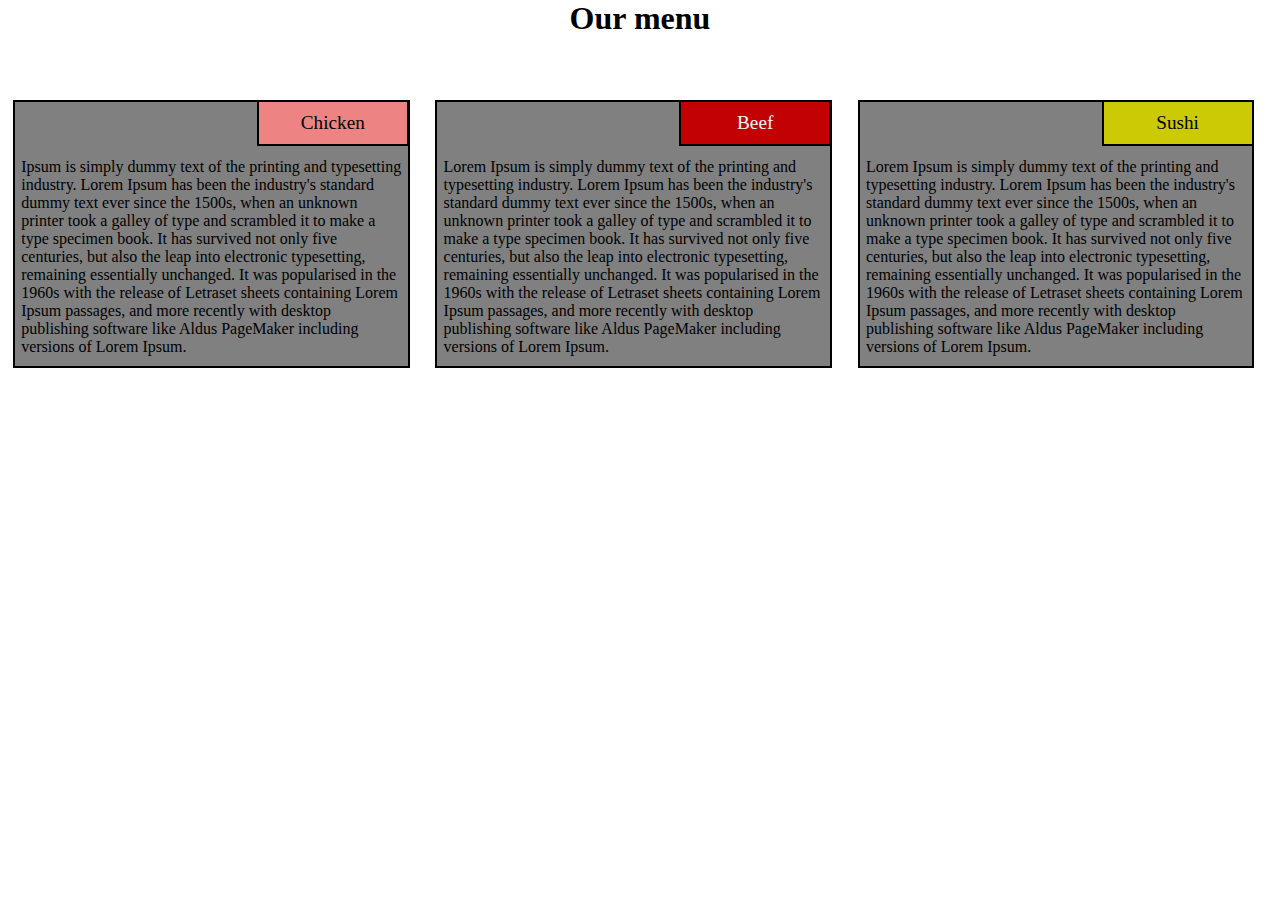
==== Assignment 2/index.html @ 78ac22b5 "Add files via upload" ====
<!DOCTYPE html>
<html>
<head>
<meta charset="utf-8">
<title>Assignment Solution for Module 2</title>
<style>
h1 {
    text-align: center;
    margin-bottom: 50px;
}

p {
    background-color: gray;
    padding: 10px 0.5% 10px 0.5%;
    border: 2px solid black;
    margin: 1%;
    float: left;
}

* {
    box-sizing: border-box;
    margin: 0;
    padding: 0;
}

#d1 {
    background-color: rgb(238, 131, 131);  
    font-size: 120%;
    padding: 10px 10% 10px 10%;
    border: 2px solid black;
    text-align: center;
    width: 40%;
    top: -12px; 
    display:inline-block;
    position: relative;
}
#d2 {
    background-color: rgb(194, 2, 2);
    font-size: 120%;
    color: rgb(249, 249, 249);  
    padding: 10px 10% 10px 10%;
    border: 2px solid black;
    text-align: center;
    width: 40%;
    top: -12px; 
    display:inline-block;
    position: relative;

}
#d3 {
    background-color: rgb(204, 201, 5);  
    font-size: 120%;
    padding: 10px 10% 10px 10%;
    border: 2px solid black;
    text-align: center;
    width: 40%;
    top: -12px; 
    display:inline-block;
    position: relative;

}

@media (min-width: 992px){ /*For desktop version*/

    #p1 {
        width: 31%;
    }
    #p2 {
        width: 31%;
    }
    #p3 {
        width: 31%;
    }
    #d1 {    
        left: 62%;  
        
    }
    #d2 {    
        left: 62%;  

    }
    #d3 {    
        left: 62%;  
    }
}

@media (min-width: 768px) and (max-width: 991px){ /*For tablet version*/
    #p1 {
        width: 48%;
    }
    #p2 {
        width: 48%;
    }
    #p3 {
        width: 98%;
    }
    #d1 {    
        left: 61.3%;  
    }
    #d2 {    
        left: 61.3%;  
    }
    #d3 {    
        left: 60.7%;  
    }

}

@media (max-width: 767px){ /*For mobile phone version*/
    #p1 {
        width: 98%;
    }
    #p2 {
        width: 98%;
    }
    #p3 {
        width: 98%;
    }
    #d1 {    
        left: 60.8%;  
    }
    #d2 {    
        left: 60.8%;  
    }
    #d3 {    
        left: 60.8%;   
    }

}

</style>
</head>
<body>
<h1>Our menu</h1>
<div>
    <p id="p1"> <span id="d1"> Chicken </span> <br> Ipsum is simply dummy text of the printing and typesetting industry. 
        Lorem Ipsum has been the industry's standard dummy text ever since the 1500s, when an unknown 
        printer took a galley of type and scrambled it to make a type specimen book. It has survived 
        not only five centuries, but also the leap into electronic typesetting, remaining essentially unchanged. 
        It was popularised in the 1960s with the release of Letraset sheets containing Lorem Ipsum passages, and more 
        recently with desktop publishing software like Aldus PageMaker including versions of Lorem Ipsum.</p>

     <p id="p2"> <span id="d2"> Beef </span> <br> Lorem Ipsum is simply dummy text of the printing and typesetting industry. 
        Lorem Ipsum has been the industry's standard dummy text ever since the 1500s, when an unknown 
        printer took a galley of type and scrambled it to make a type specimen book. It has survived 
        not only five centuries, but also the leap into electronic typesetting, remaining essentially unchanged. 
        It was popularised in the 1960s with the release of Letraset sheets containing Lorem Ipsum passages, and more 
        recently with desktop publishing software like Aldus PageMaker including versions of Lorem Ipsum.</p>
     <p id="p3"> <span id="d3"> Sushi </span> <br> Lorem Ipsum is simply dummy text of the printing and typesetting industry. 

        Lorem Ipsum has been the industry's standard dummy text ever since the 1500s, when an unknown 
        printer took a galley of type and scrambled it to make a type specimen book. It has survived 
        not only five centuries, but also the leap into electronic typesetting, remaining essentially unchanged. 
        It was popularised in the 1960s with the release of Letraset sheets containing Lorem Ipsum passages, and more 
        recently with desktop publishing software like Aldus PageMaker including versions of Lorem Ipsum.</p>
</div>

</body>
</html>
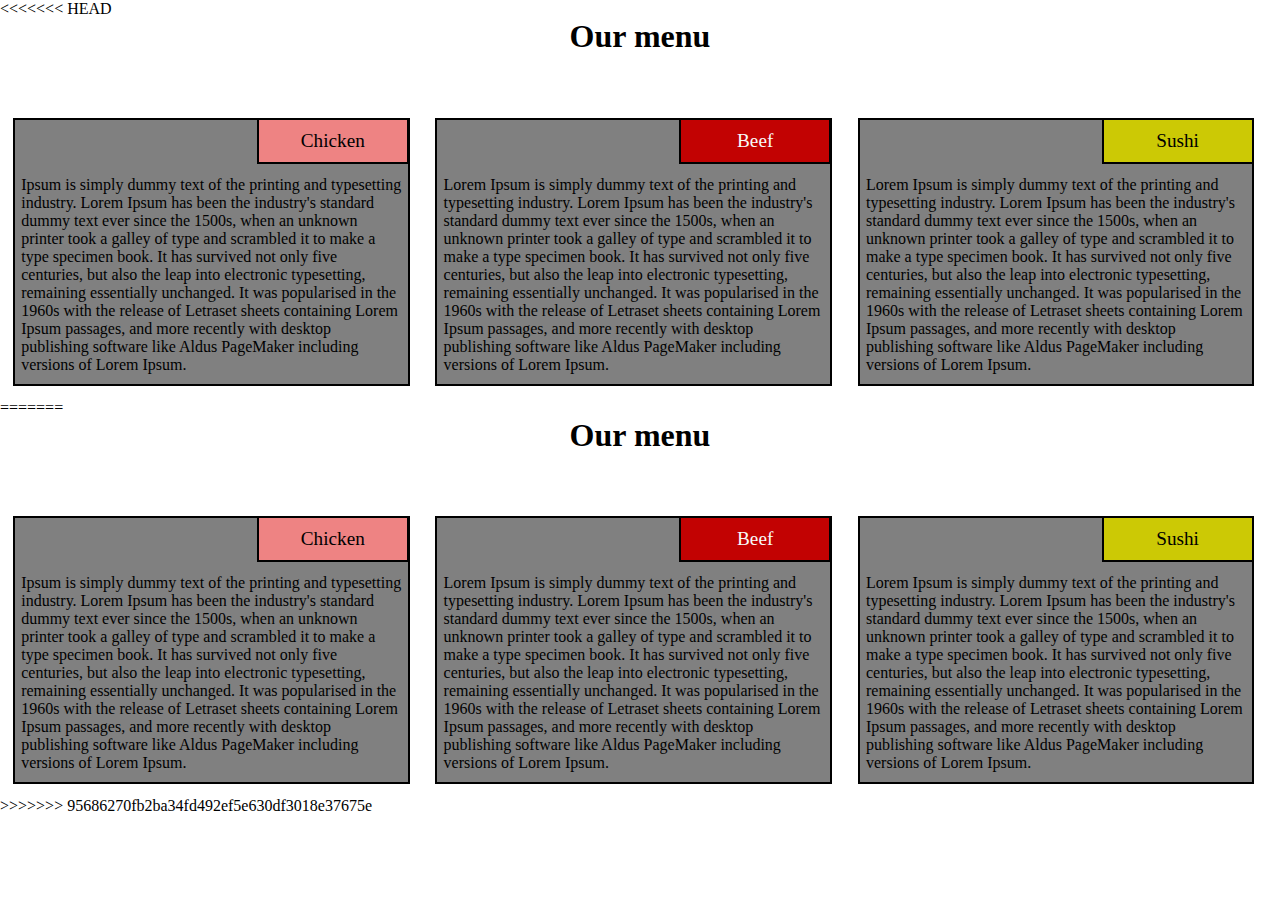
==== commit 25d89167: "Hola" ====
--- a/Assignment 2/index.html
+++ b/Assignment 2/index.html
@@ -1,159 +1,320 @@
-<!DOCTYPE html>
-<html>
-<head>
-<meta charset="utf-8">
-<title>Assignment Solution for Module 2</title>
-<style>
-h1 {
-    text-align: center;
-    margin-bottom: 50px;
-}
-
-p {
-    background-color: gray;
-    padding: 10px 0.5% 10px 0.5%;
-    border: 2px solid black;
-    margin: 1%;
-    float: left;
-}
-
-* {
-    box-sizing: border-box;
-    margin: 0;
-    padding: 0;
-}
-
-#d1 {
-    background-color: rgb(238, 131, 131);  
-    font-size: 120%;
-    padding: 10px 10% 10px 10%;
-    border: 2px solid black;
-    text-align: center;
-    width: 40%;
-    top: -12px; 
-    display:inline-block;
-    position: relative;
-}
-#d2 {
-    background-color: rgb(194, 2, 2);
-    font-size: 120%;
-    color: rgb(249, 249, 249);  
-    padding: 10px 10% 10px 10%;
-    border: 2px solid black;
-    text-align: center;
-    width: 40%;
-    top: -12px; 
-    display:inline-block;
-    position: relative;
-
-}
-#d3 {
-    background-color: rgb(204, 201, 5);  
-    font-size: 120%;
-    padding: 10px 10% 10px 10%;
-    border: 2px solid black;
-    text-align: center;
-    width: 40%;
-    top: -12px; 
-    display:inline-block;
-    position: relative;
-
-}
-
-@media (min-width: 992px){ /*For desktop version*/
-
-    #p1 {
-        width: 31%;
-    }
-    #p2 {
-        width: 31%;
-    }
-    #p3 {
-        width: 31%;
-    }
-    #d1 {    
-        left: 62%;  
-        
-    }
-    #d2 {    
-        left: 62%;  
-
-    }
-    #d3 {    
-        left: 62%;  
-    }
-}
-
-@media (min-width: 768px) and (max-width: 991px){ /*For tablet version*/
-    #p1 {
-        width: 48%;
-    }
-    #p2 {
-        width: 48%;
-    }
-    #p3 {
-        width: 98%;
-    }
-    #d1 {    
-        left: 61.3%;  
-    }
-    #d2 {    
-        left: 61.3%;  
-    }
-    #d3 {    
-        left: 60.7%;  
-    }
-
-}
-
-@media (max-width: 767px){ /*For mobile phone version*/
-    #p1 {
-        width: 98%;
-    }
-    #p2 {
-        width: 98%;
-    }
-    #p3 {
-        width: 98%;
-    }
-    #d1 {    
-        left: 60.8%;  
-    }
-    #d2 {    
-        left: 60.8%;  
-    }
-    #d3 {    
-        left: 60.8%;   
-    }
-
-}
-
-</style>
-</head>
-<body>
-<h1>Our menu</h1>
-<div>
-    <p id="p1"> <span id="d1"> Chicken </span> <br> Ipsum is simply dummy text of the printing and typesetting industry. 
-        Lorem Ipsum has been the industry's standard dummy text ever since the 1500s, when an unknown 
-        printer took a galley of type and scrambled it to make a type specimen book. It has survived 
-        not only five centuries, but also the leap into electronic typesetting, remaining essentially unchanged. 
-        It was popularised in the 1960s with the release of Letraset sheets containing Lorem Ipsum passages, and more 
-        recently with desktop publishing software like Aldus PageMaker including versions of Lorem Ipsum.</p>
-
-     <p id="p2"> <span id="d2"> Beef </span> <br> Lorem Ipsum is simply dummy text of the printing and typesetting industry. 
-        Lorem Ipsum has been the industry's standard dummy text ever since the 1500s, when an unknown 
-        printer took a galley of type and scrambled it to make a type specimen book. It has survived 
-        not only five centuries, but also the leap into electronic typesetting, remaining essentially unchanged. 
-        It was popularised in the 1960s with the release of Letraset sheets containing Lorem Ipsum passages, and more 
-        recently with desktop publishing software like Aldus PageMaker including versions of Lorem Ipsum.</p>
-     <p id="p3"> <span id="d3"> Sushi </span> <br> Lorem Ipsum is simply dummy text of the printing and typesetting industry. 
-
-        Lorem Ipsum has been the industry's standard dummy text ever since the 1500s, when an unknown 
-        printer took a galley of type and scrambled it to make a type specimen book. It has survived 
-        not only five centuries, but also the leap into electronic typesetting, remaining essentially unchanged. 
-        It was popularised in the 1960s with the release of Letraset sheets containing Lorem Ipsum passages, and more 
-        recently with desktop publishing software like Aldus PageMaker including versions of Lorem Ipsum.</p>
-</div>
-
-</body>
+<<<<<<< HEAD
+<!DOCTYPE html>
+<html>
+<head>
+<meta charset="utf-8">
+<title>Assignment Solution for Module 2</title>
+<style>
+h1 {
+    text-align: center;
+    margin-bottom: 50px;
+}
+
+p {
+    background-color: gray;
+    padding: 10px 0.5% 10px 0.5%;
+    border: 2px solid black;
+    margin: 1%;
+    float: left;
+}
+
+* {
+    box-sizing: border-box;
+    margin: 0;
+    padding: 0;
+}
+
+#d1 {
+    background-color: rgb(238, 131, 131);  
+    font-size: 120%;
+    padding: 10px 10% 10px 10%;
+    border: 2px solid black;
+    text-align: center;
+    width: 40%;
+    top: -12px; 
+    display:inline-block;
+    position: relative;
+}
+#d2 {
+    background-color: rgb(194, 2, 2);
+    font-size: 120%;
+    color: rgb(249, 249, 249);  
+    padding: 10px 10% 10px 10%;
+    border: 2px solid black;
+    text-align: center;
+    width: 40%;
+    top: -12px; 
+    display:inline-block;
+    position: relative;
+
+}
+#d3 {
+    background-color: rgb(204, 201, 5);  
+    font-size: 120%;
+    padding: 10px 10% 10px 10%;
+    border: 2px solid black;
+    text-align: center;
+    width: 40%;
+    top: -12px; 
+    display:inline-block;
+    position: relative;
+
+}
+
+@media (min-width: 992px){ /*For desktop version*/
+
+    #p1 {
+        width: 31%;
+    }
+    #p2 {
+        width: 31%;
+    }
+    #p3 {
+        width: 31%;
+    }
+    #d1 {    
+        left: 62%;  
+        
+    }
+    #d2 {    
+        left: 62%;  
+
+    }
+    #d3 {    
+        left: 62%;  
+    }
+}
+
+@media (min-width: 768px) and (max-width: 991px){ /*For tablet version*/
+    #p1 {
+        width: 48%;
+    }
+    #p2 {
+        width: 48%;
+    }
+    #p3 {
+        width: 98%;
+    }
+    #d1 {    
+        left: 61.3%;  
+    }
+    #d2 {    
+        left: 61.3%;  
+    }
+    #d3 {    
+        left: 60.7%;  
+    }
+
+}
+
+@media (max-width: 767px){ /*For mobile phone version*/
+    #p1 {
+        width: 98%;
+    }
+    #p2 {
+        width: 98%;
+    }
+    #p3 {
+        width: 98%;
+    }
+    #d1 {    
+        left: 60.8%;  
+    }
+    #d2 {    
+        left: 60.8%;  
+    }
+    #d3 {    
+        left: 60.8%;   
+    }
+
+}
+
+</style>
+</head>
+<body>
+<h1>Our menu</h1>
+<div>
+    <p id="p1"> <span id="d1"> Chicken </span> <br> Ipsum is simply dummy text of the printing and typesetting industry. 
+        Lorem Ipsum has been the industry's standard dummy text ever since the 1500s, when an unknown 
+        printer took a galley of type and scrambled it to make a type specimen book. It has survived 
+        not only five centuries, but also the leap into electronic typesetting, remaining essentially unchanged. 
+        It was popularised in the 1960s with the release of Letraset sheets containing Lorem Ipsum passages, and more 
+        recently with desktop publishing software like Aldus PageMaker including versions of Lorem Ipsum.</p>
+
+     <p id="p2"> <span id="d2"> Beef </span> <br> Lorem Ipsum is simply dummy text of the printing and typesetting industry. 
+        Lorem Ipsum has been the industry's standard dummy text ever since the 1500s, when an unknown 
+        printer took a galley of type and scrambled it to make a type specimen book. It has survived 
+        not only five centuries, but also the leap into electronic typesetting, remaining essentially unchanged. 
+        It was popularised in the 1960s with the release of Letraset sheets containing Lorem Ipsum passages, and more 
+        recently with desktop publishing software like Aldus PageMaker including versions of Lorem Ipsum.</p>
+     <p id="p3"> <span id="d3"> Sushi </span> <br> Lorem Ipsum is simply dummy text of the printing and typesetting industry. 
+
+        Lorem Ipsum has been the industry's standard dummy text ever since the 1500s, when an unknown 
+        printer took a galley of type and scrambled it to make a type specimen book. It has survived 
+        not only five centuries, but also the leap into electronic typesetting, remaining essentially unchanged. 
+        It was popularised in the 1960s with the release of Letraset sheets containing Lorem Ipsum passages, and more 
+        recently with desktop publishing software like Aldus PageMaker including versions of Lorem Ipsum.</p>
+</div>
+
+</body>
+=======
+<!DOCTYPE html>
+<html>
+<head>
+<meta charset="utf-8">
+<title>Assignment Solution for Module 2</title>
+<style>
+h1 {
+    text-align: center;
+    margin-bottom: 50px;
+}
+
+p {
+    background-color: gray;
+    padding: 10px 0.5% 10px 0.5%;
+    border: 2px solid black;
+    margin: 1%;
+    float: left;
+}
+
+* {
+    box-sizing: border-box;
+    margin: 0;
+    padding: 0;
+}
+
+#d1 {
+    background-color: rgb(238, 131, 131);  
+    font-size: 120%;
+    padding: 10px 10% 10px 10%;
+    border: 2px solid black;
+    text-align: center;
+    width: 40%;
+    top: -12px; 
+    display:inline-block;
+    position: relative;
+}
+#d2 {
+    background-color: rgb(194, 2, 2);
+    font-size: 120%;
+    color: rgb(249, 249, 249);  
+    padding: 10px 10% 10px 10%;
+    border: 2px solid black;
+    text-align: center;
+    width: 40%;
+    top: -12px; 
+    display:inline-block;
+    position: relative;
+
+}
+#d3 {
+    background-color: rgb(204, 201, 5);  
+    font-size: 120%;
+    padding: 10px 10% 10px 10%;
+    border: 2px solid black;
+    text-align: center;
+    width: 40%;
+    top: -12px; 
+    display:inline-block;
+    position: relative;
+
+}
+
+@media (min-width: 992px){ /*For desktop version*/
+
+    #p1 {
+        width: 31%;
+    }
+    #p2 {
+        width: 31%;
+    }
+    #p3 {
+        width: 31%;
+    }
+    #d1 {    
+        left: 62%;  
+        
+    }
+    #d2 {    
+        left: 62%;  
+
+    }
+    #d3 {    
+        left: 62%;  
+    }
+}
+
+@media (min-width: 768px) and (max-width: 991px){ /*For tablet version*/
+    #p1 {
+        width: 48%;
+    }
+    #p2 {
+        width: 48%;
+    }
+    #p3 {
+        width: 98%;
+    }
+    #d1 {    
+        left: 61.3%;  
+    }
+    #d2 {    
+        left: 61.3%;  
+    }
+    #d3 {    
+        left: 60.7%;  
+    }
+
+}
+
+@media (max-width: 767px){ /*For mobile phone version*/
+    #p1 {
+        width: 98%;
+    }
+    #p2 {
+        width: 98%;
+    }
+    #p3 {
+        width: 98%;
+    }
+    #d1 {    
+        left: 60.8%;  
+    }
+    #d2 {    
+        left: 60.8%;  
+    }
+    #d3 {    
+        left: 60.8%;   
+    }
+
+}
+
+</style>
+</head>
+<body>
+<h1>Our menu</h1>
+<div>
+    <p id="p1"> <span id="d1"> Chicken </span> <br> Ipsum is simply dummy text of the printing and typesetting industry. 
+        Lorem Ipsum has been the industry's standard dummy text ever since the 1500s, when an unknown 
+        printer took a galley of type and scrambled it to make a type specimen book. It has survived 
+        not only five centuries, but also the leap into electronic typesetting, remaining essentially unchanged. 
+        It was popularised in the 1960s with the release of Letraset sheets containing Lorem Ipsum passages, and more 
+        recently with desktop publishing software like Aldus PageMaker including versions of Lorem Ipsum.</p>
+
+     <p id="p2"> <span id="d2"> Beef </span> <br> Lorem Ipsum is simply dummy text of the printing and typesetting industry. 
+        Lorem Ipsum has been the industry's standard dummy text ever since the 1500s, when an unknown 
+        printer took a galley of type and scrambled it to make a type specimen book. It has survived 
+        not only five centuries, but also the leap into electronic typesetting, remaining essentially unchanged. 
+        It was popularised in the 1960s with the release of Letraset sheets containing Lorem Ipsum passages, and more 
+        recently with desktop publishing software like Aldus PageMaker including versions of Lorem Ipsum.</p>
+     <p id="p3"> <span id="d3"> Sushi </span> <br> Lorem Ipsum is simply dummy text of the printing and typesetting industry. 
+
+        Lorem Ipsum has been the industry's standard dummy text ever since the 1500s, when an unknown 
+        printer took a galley of type and scrambled it to make a type specimen book. It has survived 
+        not only five centuries, but also the leap into electronic typesetting, remaining essentially unchanged. 
+        It was popularised in the 1960s with the release of Letraset sheets containing Lorem Ipsum passages, and more 
+        recently with desktop publishing software like Aldus PageMaker including versions of Lorem Ipsum.</p>
+</div>
+
+</body>
+>>>>>>> 95686270fb2ba34fd492ef5e630df3018e37675e
 </html>